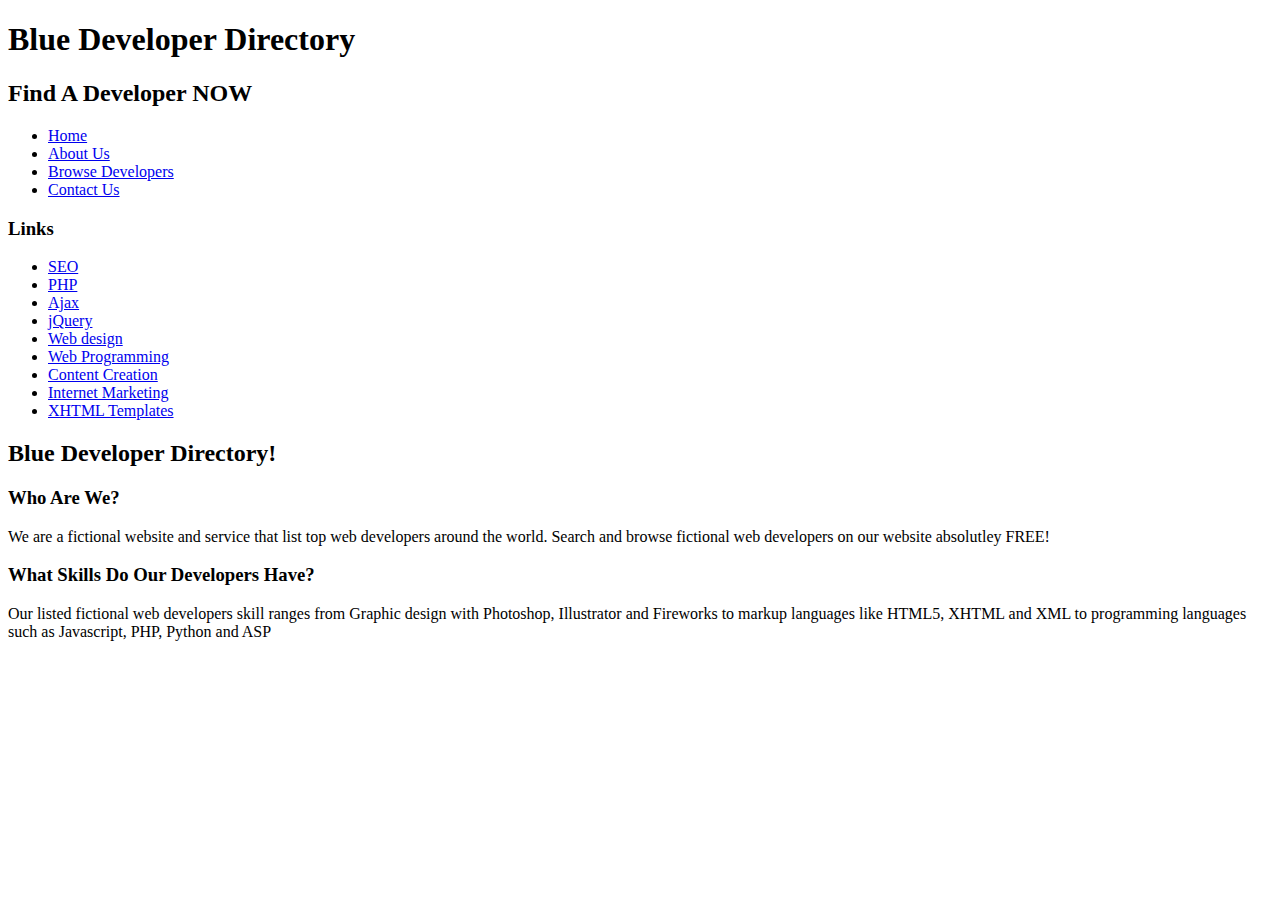
==== about.html @ 3766fa2a "Adding HTML project to Git" ====
<!DOCTYPE html>
<html>
<head>
<link rel="stylesheet" type="text/css" href="css/style.css" />
<title>Blue Developer Directory</title>
</head>

<body>
<div id="container">
	<div id="header">
        <h1><span class="blue-text">Blue</span> Developer Directory</h1>
        <h2>Find A Developer <span class="white-text">NOW</span></h2>
     </div><!--header end-->
        
    <div id="menu">
        <ul>
            <li class="menuitem"><a href="index.html">Home</a></li>
            <li class="menuitem"><a href="about.html">About Us</a></li>
            <li class="menuitem"><a href="browse.html">Browse Developers</a></li>
            <li class="menuitem"><a href="contact.html">Contact Us</a></li>
        </ul>
    </div><!--menu end-->
	
    <div id="sidemenu">
        <h3>Links</h3>
        <ul>
            <li><a href="browse.html">SEO</a></li>
            <li><a href="browse.html">PHP</a></li>
            <li><a href="browse.html">Ajax</a></li>
            <li><a href="browse.html">jQuery</a></li>
            <li><a href="browse.html">Web design</a></li>
            <li><a href="browse.html">Web Programming</a></li>
            <li><a href="browse.html">Content Creation</a></li>
            <li><a href="browse.html">Internet Marketing</a></li>
            <li><a href="browse.html">XHTML Templates</a></li>
        </ul>
    </div><!--leftmenu end-->
    
	<div id="content">
<h2>Blue Developer Directory! </h2>
<h3>Who Are We?</h3>
<p>We are a fictional website and service that list top web developers around the world. Search and browse fictional web developers on our website absolutley FREE!</p>
<h3>What Skills Do Our Developers Have?</h3>
<p>Our listed fictional web developers skill ranges from Graphic design with Photoshop, Illustrator and Fireworks to markup languages like HTML5, XHTML and XML to programming languages such as Javascript, PHP, Python and ASP</p>
    </div><!--content end-->
	
</div><!--container end-->
</body>
</html>
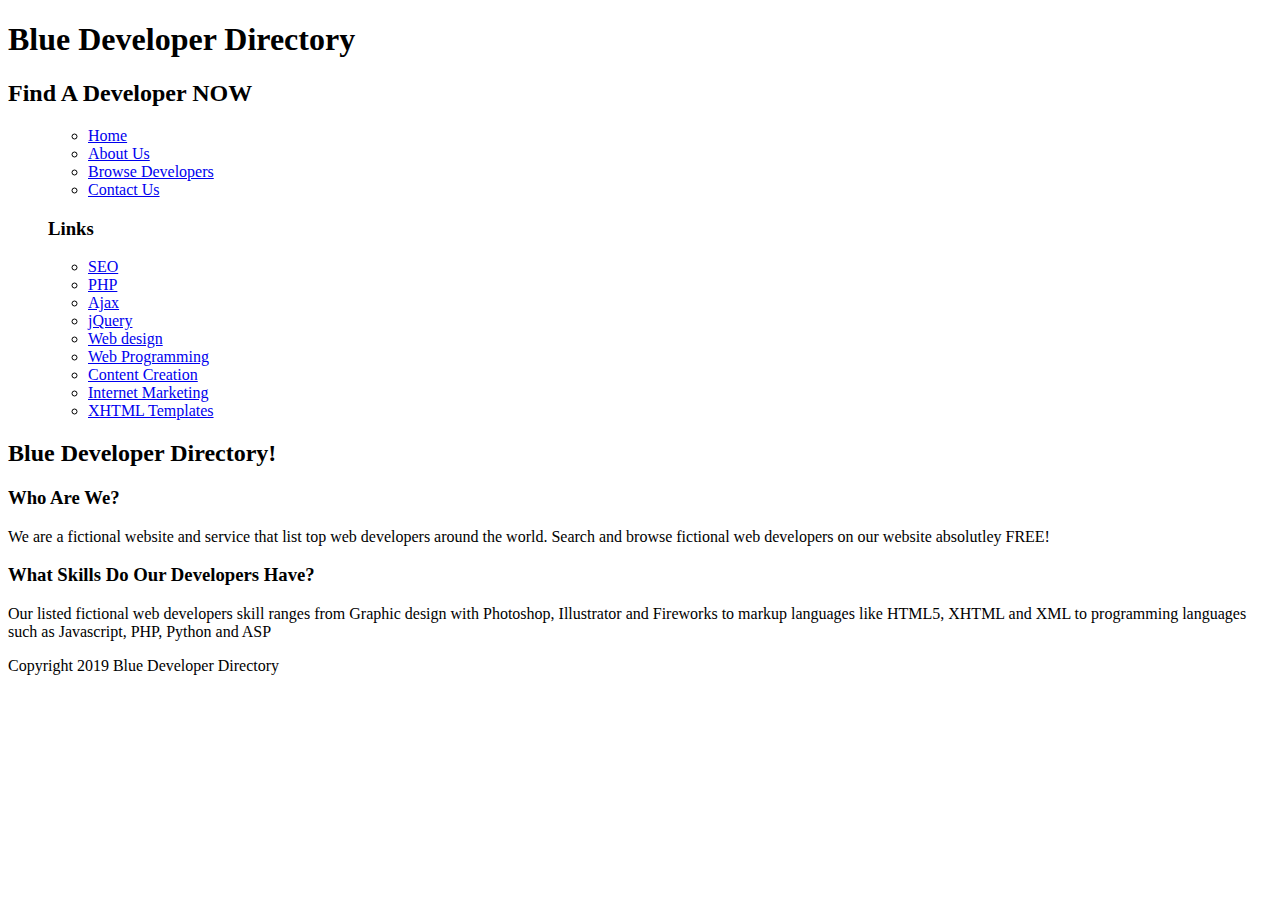
==== commit 0637e146: "HTML5 Updates" ====
--- a/about.html
+++ b/about.html
@@ -7,21 +7,21 @@
 
 <body>
 <div id="container">
-	<div id="header">
+	<header>
         <h1><span class="blue-text">Blue</span> Developer Directory</h1>
         <h2>Find A Developer <span class="white-text">NOW</span></h2>
-     </div><!--header end-->
+     </header><!--header end-->
         
-    <div id="menu">
+    <menu id="menu">
         <ul>
             <li class="menuitem"><a href="index.html">Home</a></li>
             <li class="menuitem"><a href="about.html">About Us</a></li>
             <li class="menuitem"><a href="browse.html">Browse Developers</a></li>
             <li class="menuitem"><a href="contact.html">Contact Us</a></li>
         </ul>
-    </div><!--menu end-->
+    </menu><!--menu end-->
 	
-    <div id="sidemenu">
+    <menu id="sidemenu">
         <h3>Links</h3>
         <ul>
             <li><a href="browse.html">SEO</a></li>
@@ -34,16 +34,20 @@
             <li><a href="browse.html">Internet Marketing</a></li>
             <li><a href="browse.html">XHTML Templates</a></li>
         </ul>
-    </div><!--leftmenu end-->
+    </menu><!--leftmenu end-->
     
-	<div id="content">
+	<section>
 <h2>Blue Developer Directory! </h2>
 <h3>Who Are We?</h3>
 <p>We are a fictional website and service that list top web developers around the world. Search and browse fictional web developers on our website absolutley FREE!</p>
 <h3>What Skills Do Our Developers Have?</h3>
 <p>Our listed fictional web developers skill ranges from Graphic design with Photoshop, Illustrator and Fireworks to markup languages like HTML5, XHTML and XML to programming languages such as Javascript, PHP, Python and ASP</p>
-    </div><!--content end-->
+    </section><!--content end-->
 	
 </div><!--container end-->
+		<div style="clear:both"></div>
+		<footer>
+			Copyright 2019 Blue Developer Directory
+		</footer>
 </body>
 </html>
